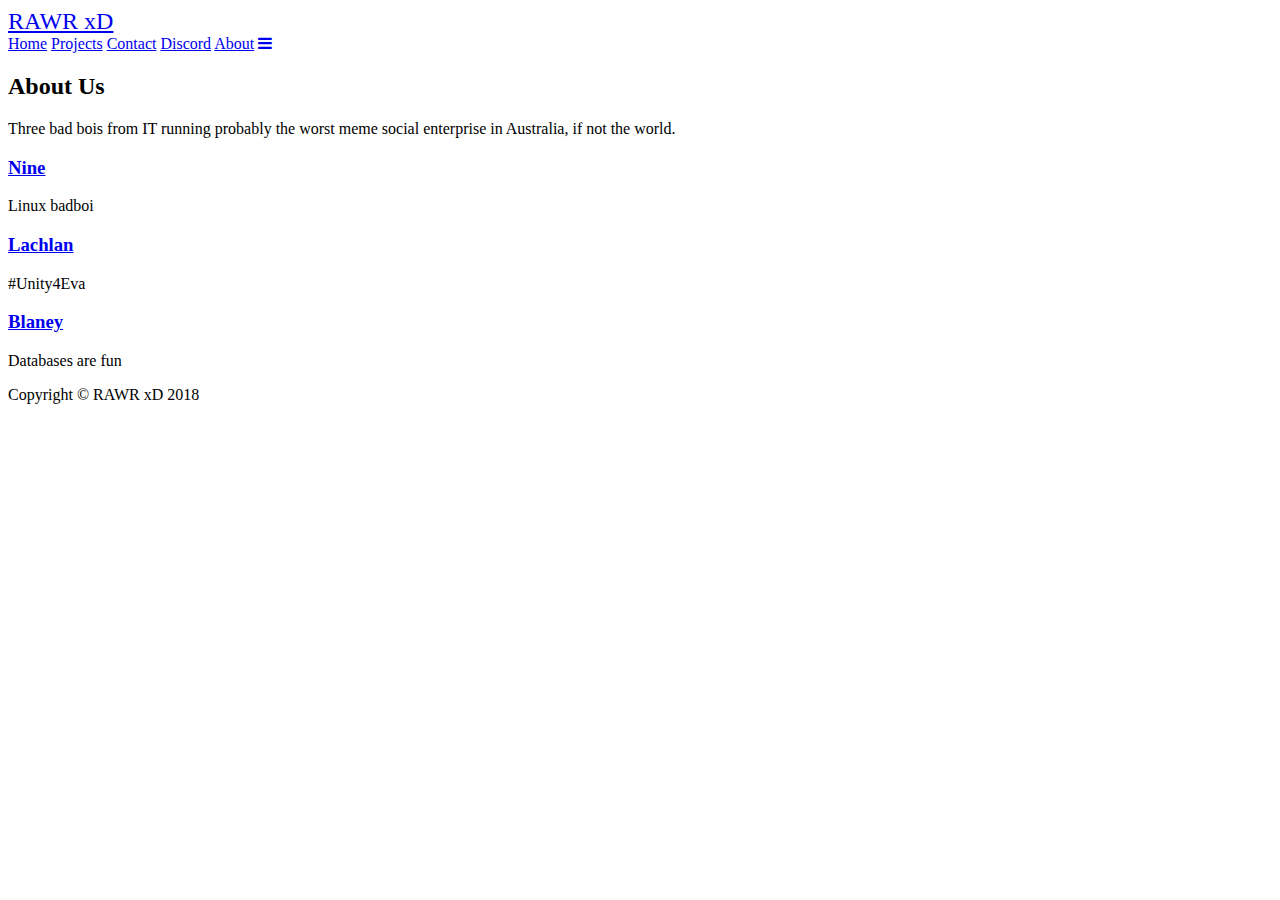
==== about/index.html @ a8eebe0b "Update index.html" ====
<!DOCTYPE html>
<html>
   <head>
      <meta name="viewport" content="width=device-width, initial-scale=1">
      <link rel="stylesheet" href="https://cdnjs.cloudflare.com/ajax/libs/font-awesome/4.7.0/css/font-awesome.min.css">
      <link rel="stylesheet" type="text/css" href="../main.css">
      <link href="https://fonts.googleapis.com/css?family=Roboto" rel="stylesheet">
      <title>RAWR xD - About</title>
   <body onload="typeWriter();">
      </head>
      <body>
         <div class="topnav" id="myTopnav">
            <a style="font-size:24px" href="index.html">RAWR xD</a>
            <div class="navlinks">
               <a href="/">Home</a>
               <a href="/projects/">Projects</a>
               <a href="/contact/">Contact</a>
               <a href="https://discord.gg/MBZPqVn" target="_blank">Discord</a>
               <a href="/about/"  class="active">About</a>
               <a href="javascript:void(0);" class="icon" onclick="responsiveSize()">
               <i class="fa fa-bars"></i>
               </a>
            </div>
         </div>
         <div class="content">
            <h2>About Us</h2>
            <p>Three bad bois from IT running probably the worst meme social enterprise in Australia, if not the world.</p>
            <h3><a href="https://github.com/Nine-H">Nine</a></h3>
            <p>Linux badboi</p>
            <h3><a href="https://github.com/RangeTeX">Lachlan</a></h3>
            <p>#Unity4Eva</p>
            <h3><a href="https://github.com/Mu5tank05">Blaney</a></h3>
            <p>Databases are fun</p>
         </div>
         </div>
         <div class="footer">
            <p>Copyright © RAWR xD 2018</p>
         </div>
         <script src="../main.js"></script>
   </body>
</html>
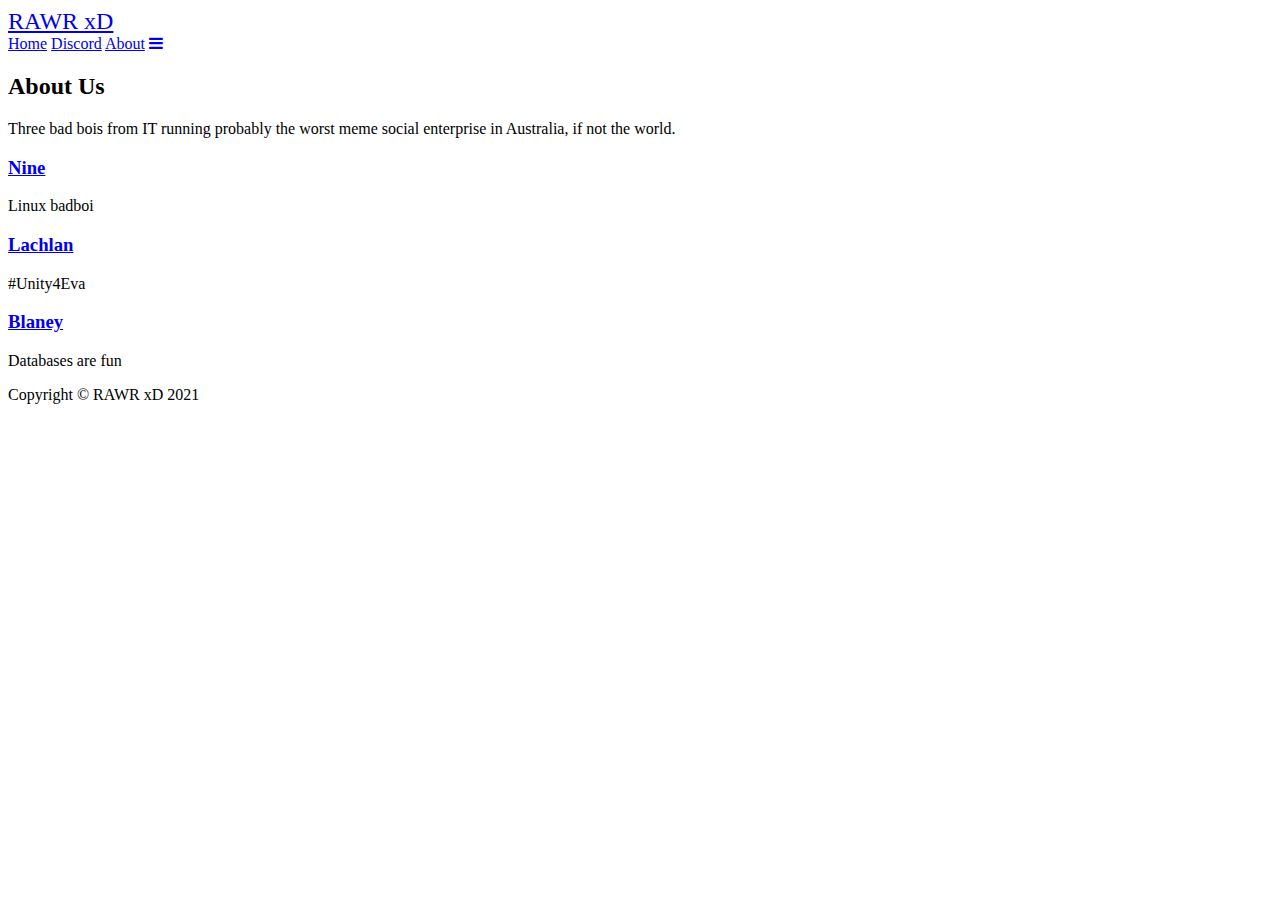
==== commit d1ef1650: "Update index.html" ====
--- a/about/index.html
+++ b/about/index.html
@@ -13,8 +13,6 @@
             <a style="font-size:24px" href="index.html">RAWR xD</a>
             <div class="navlinks">
                <a href="/">Home</a>
-               <a href="/projects/">Projects</a>
-               <a href="/contact/">Contact</a>
                <a href="https://discord.gg/MBZPqVn" target="_blank">Discord</a>
                <a href="/about/"  class="active">About</a>
                <a href="javascript:void(0);" class="icon" onclick="responsiveSize()">
@@ -29,12 +27,12 @@
             <p>Linux badboi</p>
             <h3><a href="https://github.com/RangeTeX">Lachlan</a></h3>
             <p>#Unity4Eva</p>
-            <h3><a href="https://github.com/Mu5tank05">Blaney</a></h3>
+            <h3><a href="https://github.com/BlaneyXYZ">Blaney</a></h3>
             <p>Databases are fun</p>
          </div>
          </div>
          <div class="footer">
-            <p>Copyright © RAWR xD 2018</p>
+            <p>Copyright © RAWR xD 2021</p>
          </div>
          <script src="../main.js"></script>
    </body>
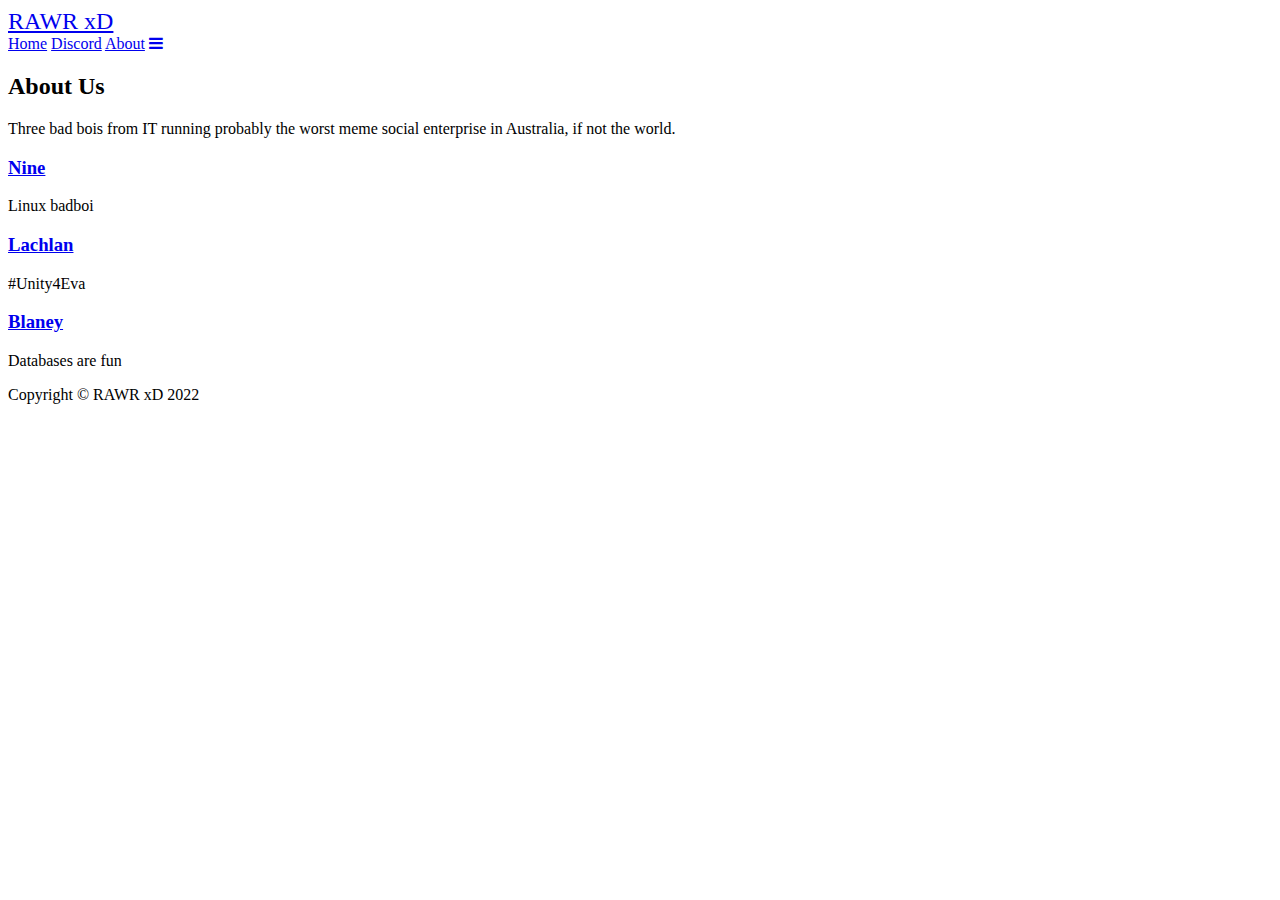
==== commit 4319683a: "Update index.html" ====
--- a/about/index.html
+++ b/about/index.html
@@ -32,7 +32,7 @@
          </div>
          </div>
          <div class="footer">
-            <p>Copyright © RAWR xD 2021</p>
+            <p>Copyright © RAWR xD 2022</p>
          </div>
          <script src="../main.js"></script>
    </body>
